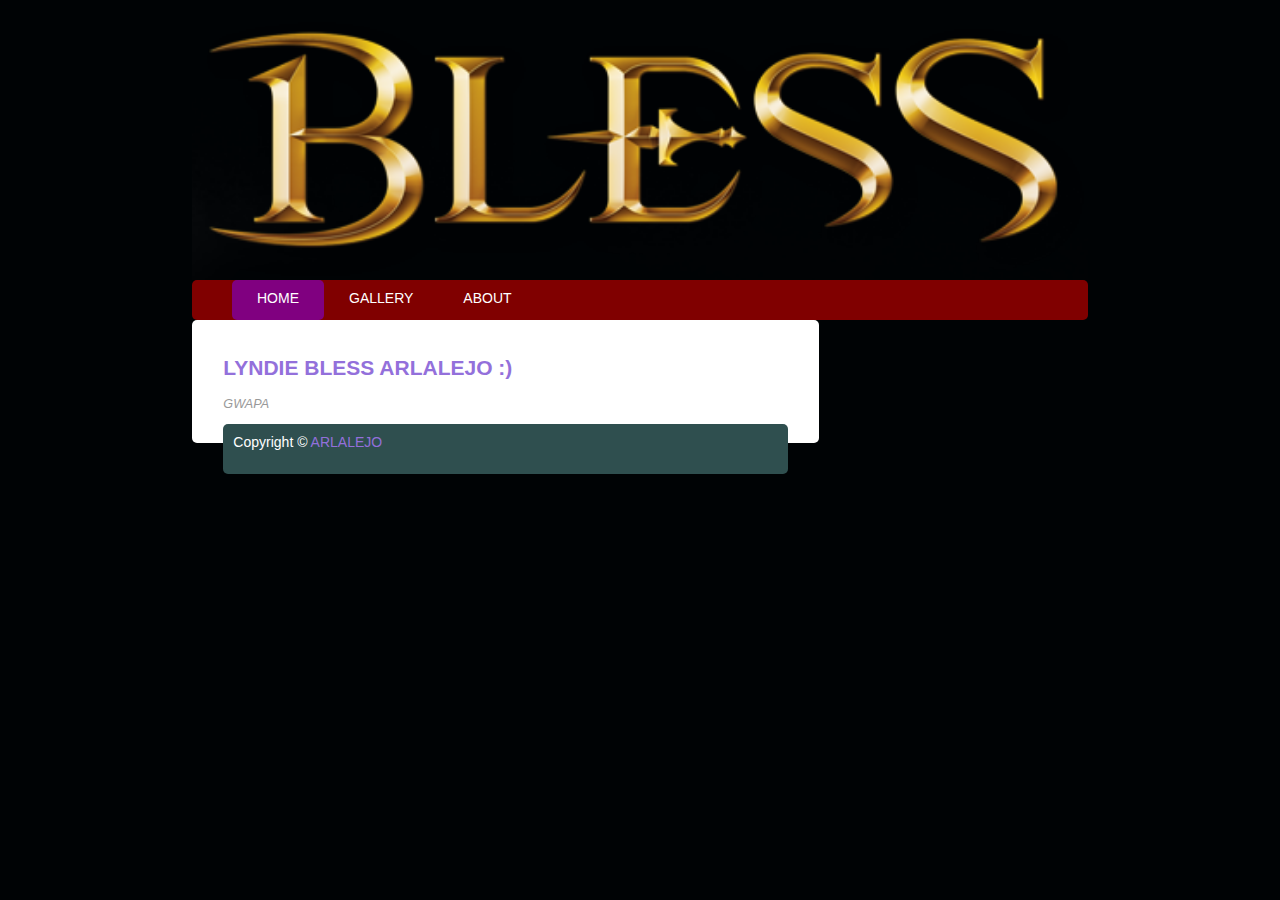
==== index.html @ 693e7604 "done" ====
<!DOCTYPE html PUBLIC "-//W3C//DTD XHTML 1.0 Transitional//EN" "http://www.w3.org/TR/xhtml1/DTD/xhtml1-transitional.dtd">
<html xmlns="http://www.w3.org/1999/xhtml">
<head>
<title>Home</title>
<meta http-equiv="Content-Type" content="text/html; charset=utf-8" />
<link rel="stylesheet" href="style.css" type="text/css">
<meta name="viewport" content="width=device=width, initial-scale=1.0">
</head>
<body>
    
 <body class = "body">
    
    <header class="mainHeader">

        <img src ="img/1.png">
        <nav><ul>
            <li class="active"><a href="index.html"> HOME </a></li>
            <li><a href="GALLERY.html">GALLERY</a></li>
            <li><a href="ABOUT.html">ABOUT</a></li>
            </ul></nav>
     </header>
    
        <div class="maincontent">
            <div class="content">
                <article class="topcontent">
                    <header>
                        <h2><a href="#">LYNDIE BLESS ARLALEJO :)</a></h2>
                      </header>
                      <footer>
                         <p class="post-info">GWAPA</p>
                         
                         
                         
                         
                         
                         
                         
                         
                         
                      </footer>
                      <footer class="mainFooter">
                       <p>Copyright &copy; <a href="#" title="ARLALEJO">ARLALEJO</a></p>
                   </footer>
                   
                 
</body>
</html>
---- style.css ----
body {
    background-image: fixed;
    background-attachment: fixed;
    /*background-image;*/
    background-color:#000305;
    font-size: 87.5%;
    font-family: Arial, 'Lucida Sans Unicode';
    text-align: left;
}

.logo {
    font-family: Arial, Helvetica, sans-serif;
    font-size: 35px;
    text-transform: uppercase;
    font-weight: bold;
    color: #ffffff;
    margin-left: 0px;
    padding-top: 20px;
    padding-left: 20px;
    text-align: left;
    letter-spacing: -2px;
    width: 100%;
   
}
.punchline {
    font-family: Arial, Helvetica, sans-serif;
    font-size: 14px;
    font-weight: bold;
    color: PINK;
    padding-left: 20px;
    padding-top: -5px;
}

a {
    text-decoration: none;
}

a:link, a:visited{
    color: mediumpurple;
}

a:hover, a:active{
    background-color: Purple;
    color: #fff;   
}

.body {
    margin: 0 auto;
    width: 70%;
    clear: both;
}

.mainHeader img {
    width: 100%;
    height: auto;
    margin-top: 2%;
    margin-bottom: 0;
}

.mainHeader nav {
    background-color:maroon;
    height: 40px;
    border-radius: 5px;
    -moz-border-radius: 5px;
    -webkit-border-raduis: 5px;
    margin-bottom: 0;
    margin-top: 0;   
}

.mainHeader nav ul{
    list-style: none;
    margin: 0 auto;
}

.mainHeader nav ul li{
    float: left;
    display: inline;
}
.mainHeader nav a:link, .mainHeader nav a:visited{
    color: #FFF;
    display: inline-block;
    padding: 10px 25px;
    height: 20px;
    
}
.mainHeader nav a:hover, .mainHeader nav a:active,
.mainHeader nav .active a:link, .mainHeader nav .active a.visited{
    background-color: Purple;
    text-shadow: none;
}
.mainHeader nav ul li a{
    border-radius: 5px;
    -moz-border-radius: 5px;
   -webkit-border-radius: 5px;
}

.mainContent{
    line-height: 25px;
    border-radius: 5px;
    -moz-border-radius: 5px;
   -webkit-border-radius: 5px;
}
.content{
    width: 70%;
    float: left;
}
.topcontent {
    background-color: #FFF;
    border-radius: 5px;
    -moz-border-radius: 5px;
    -webkit-border-radius: 5px;
   padding: 3% 5%;
     
}
.bottomcontent{
    background-color: #FFF;
    border-radius: 5px;
    -moz-border-radius: 5px;
    -webkit-border-radius: 5px;
   padding: 3% 5%;
   margin-top: 2%;
    
}
.top-sidebar{
    width: 23%;
    float: left;
    background-color: #FFF;
    border-radius: 5px;
    -moz-border-radius: 5px;
    -webkit-border-radius: 5px;
    margin: 0 0 1% 1%;
    padding: 2% 3%;
    
}
.post-info{
    font-style: italic;
    color: #999;
    font-size: 90%;
    
    
}
.middle-sidebar{
    width: 23%;
    float: left;
    background-color: #FFF;
    border-radius: 5PX;
    -moz-border-radius: 5px;
    -webkit-border-radius: 5px;
    margin-left:  1%;
    margin-bottom:  1%;
    padding: 2% 3%;
    
}
.bottom-sidebar{
    width: 23%;
    float: right;
    background-color: #FFF;
    border-radius: 5PX;
    -moz-border-radius: 5px;
    -webkit-border-radius: 5px;
    margin-left:  1%;
    margin-bottom:  1%;
    padding: 1.6% 3%;
    
}
.mainFooter{
    width: 100%;
    height: 50px;
    float: left;
    border-radius: 5PX;
    -moz-border-radius: 5px;
    -webkit-border-radius: 5px;
     background-color:#2F4F4f;
     margin-top: 0;
     margin-bottom: 2%;
    
}
.mainFooter p{
    width: 92%;
    margin: 10px;
    color: #fff;
    
}
.aboutcontent {
    width: 98%;
    float: left;
    background-color: #fff;
    border-radius: 5px;
    -moz-border-radius: 5px;
    -webkit-border-radius: 5px;
    padding: 1% 1%;
    margin-bottom: 1%;
    
   
    
}
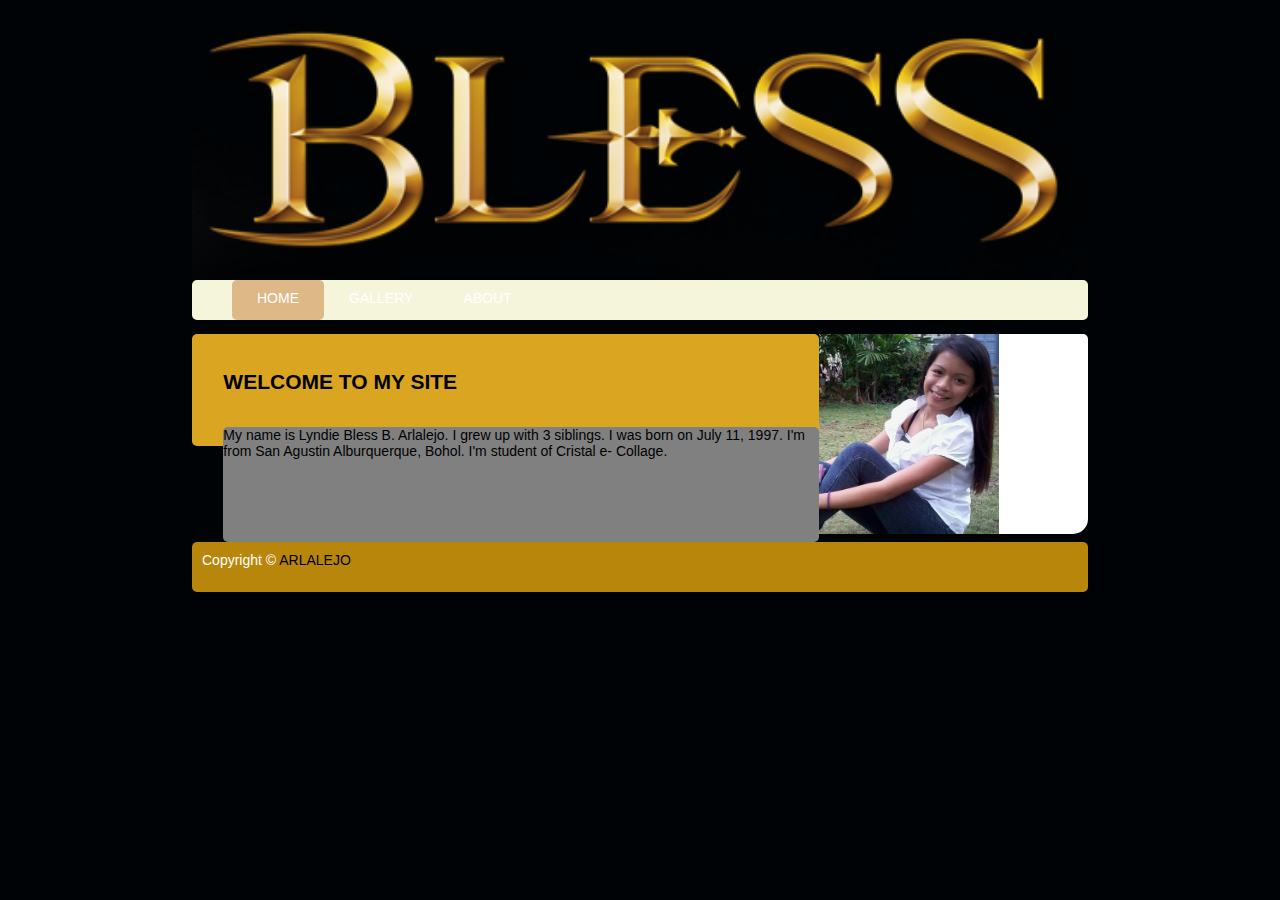
==== commit db3779ab: "later" ====
--- a/index.html
+++ b/index.html
@@ -15,7 +15,7 @@
         <img src ="img/1.png">
         <nav><ul>
             <li class="active"><a href="index.html"> HOME </a></li>
-            <li><a href="GALLERY.html">GALLERY</a></li>
+            <li><a href="gallery.html">GALLERY</a></li>
             <li><a href="ABOUT.html">ABOUT</a></li>
             </ul></nav>
      </header>
@@ -24,15 +24,23 @@
             <div class="content">
                 <article class="topcontent">
                     <header>
-                        <h2><a href="#">LYNDIE BLESS ARLALEJO :)</a></h2>
-                      </header>
+                
+                        <h2>WELCOME TO MY SITE </h2>
+                      </header> 
+                      
+                     <br />
+             <div class="textcontent"> My name is Lyndie Bless B. Arlalejo. I grew up with 3 siblings.
+                 I was born on July 11, 1997. I'm from San Agustin Alburquerque, Bohol. I'm student of Cristal e- Collage.
+                 
+                 
+              </div>  
+           </div>
+            <div class="mycontent"> 
+                <img src="img/2.jpg" height="200" width="180">
+          </div>      
+              
                       <footer>
-                         <p class="post-info">GWAPA</p>
-                         
-                         
-                         
-                         
-                         
+                         <p class="post-info"></p>
                          
                          
                          
@@ -44,5 +52,4 @@
                    
                  
 </body>
-</html>
-                      +</html>--- a/style.css
+++ b/style.css
@@ -26,7 +26,7 @@
     font-family: Arial, Helvetica, sans-serif;
     font-size: 14px;
     font-weight: bold;
-    color: PINK;
+    color: white;
     padding-left: 20px;
     padding-top: -5px;
 }
@@ -36,11 +36,11 @@
 }
 
 a:link, a:visited{
-    color: mediumpurple;
+    color: black;
 }
 
 a:hover, a:active{
-    background-color: Purple;
+    background-color: whitesmoke;
     color: #fff;   
 }
 
@@ -58,7 +58,7 @@
 }
 
 .mainHeader nav {
-    background-color:maroon;
+    background-color: beige;
     height: 40px;
     border-radius: 5px;
     -moz-border-radius: 5px;
@@ -85,7 +85,7 @@
 }
 .mainHeader nav a:hover, .mainHeader nav a:active,
 .mainHeader nav .active a:link, .mainHeader nav .active a.visited{
-    background-color: Purple;
+    background-color: burlywood;
     text-shadow: none;
 }
 .mainHeader nav ul li a{
@@ -105,64 +105,16 @@
     float: left;
 }
 .topcontent {
-    background-color: #FFF;
+	
+    background-color: goldenrod;
     border-radius: 5px;
     -moz-border-radius: 5px;
     -webkit-border-radius: 5px;
    padding: 3% 5%;
      
 }
-.bottomcontent{
-    background-color: #FFF;
-    border-radius: 5px;
-    -moz-border-radius: 5px;
-    -webkit-border-radius: 5px;
-   padding: 3% 5%;
-   margin-top: 2%;
-    
-}
-.top-sidebar{
-    width: 23%;
-    float: left;
-    background-color: #FFF;
-    border-radius: 5px;
-    -moz-border-radius: 5px;
-    -webkit-border-radius: 5px;
-    margin: 0 0 1% 1%;
-    padding: 2% 3%;
-    
-}
-.post-info{
-    font-style: italic;
-    color: #999;
-    font-size: 90%;
-    
-    
-}
-.middle-sidebar{
-    width: 23%;
-    float: left;
-    background-color: #FFF;
-    border-radius: 5PX;
-    -moz-border-radius: 5px;
-    -webkit-border-radius: 5px;
-    margin-left:  1%;
-    margin-bottom:  1%;
-    padding: 2% 3%;
-    
-}
-.bottom-sidebar{
-    width: 23%;
-    float: right;
-    background-color: #FFF;
-    border-radius: 5PX;
-    -moz-border-radius: 5px;
-    -webkit-border-radius: 5px;
-    margin-left:  1%;
-    margin-bottom:  1%;
-    padding: 1.6% 3%;
-    
-}
+
+
 .mainFooter{
     width: 100%;
     height: 50px;
@@ -170,7 +122,7 @@
     border-radius: 5PX;
     -moz-border-radius: 5px;
     -webkit-border-radius: 5px;
-     background-color:#2F4F4f;
+     background-color: darkgoldenrod;
      margin-top: 0;
      margin-bottom: 2%;
     
@@ -181,16 +133,30 @@
     color: #fff;
     
 }
-.aboutcontent {
-    width: 98%;
-    float: left;
-    background-color: #fff;
-    border-radius: 5px;
-    -moz-border-radius: 5px;
-    -webkit-border-radius: 5px;
-    padding: 1% 1%;
-    margin-bottom: 1%;
-    
-   
-    
-}+
+    .mycontent{
+        width:30%;
+        height: auto;
+        float: left;
+        border: 1px;
+        background-color:white;
+        -webkit-border-radius:5px 5px 15px 15px;
+        
+    }
+	.textcontent{
+		width:105.5%;
+		height: 115px;
+		float:left;    
+		border:1px;
+		background-color:grey;
+		border-radius:5px 5px 5px 5px;
+	}
+	
+	.pic{
+		height:100%;
+		width:100%;
+		background-color:white;
+		border:1px;
+		border-radius:5px 5px 5px 5px;
+	}
+	